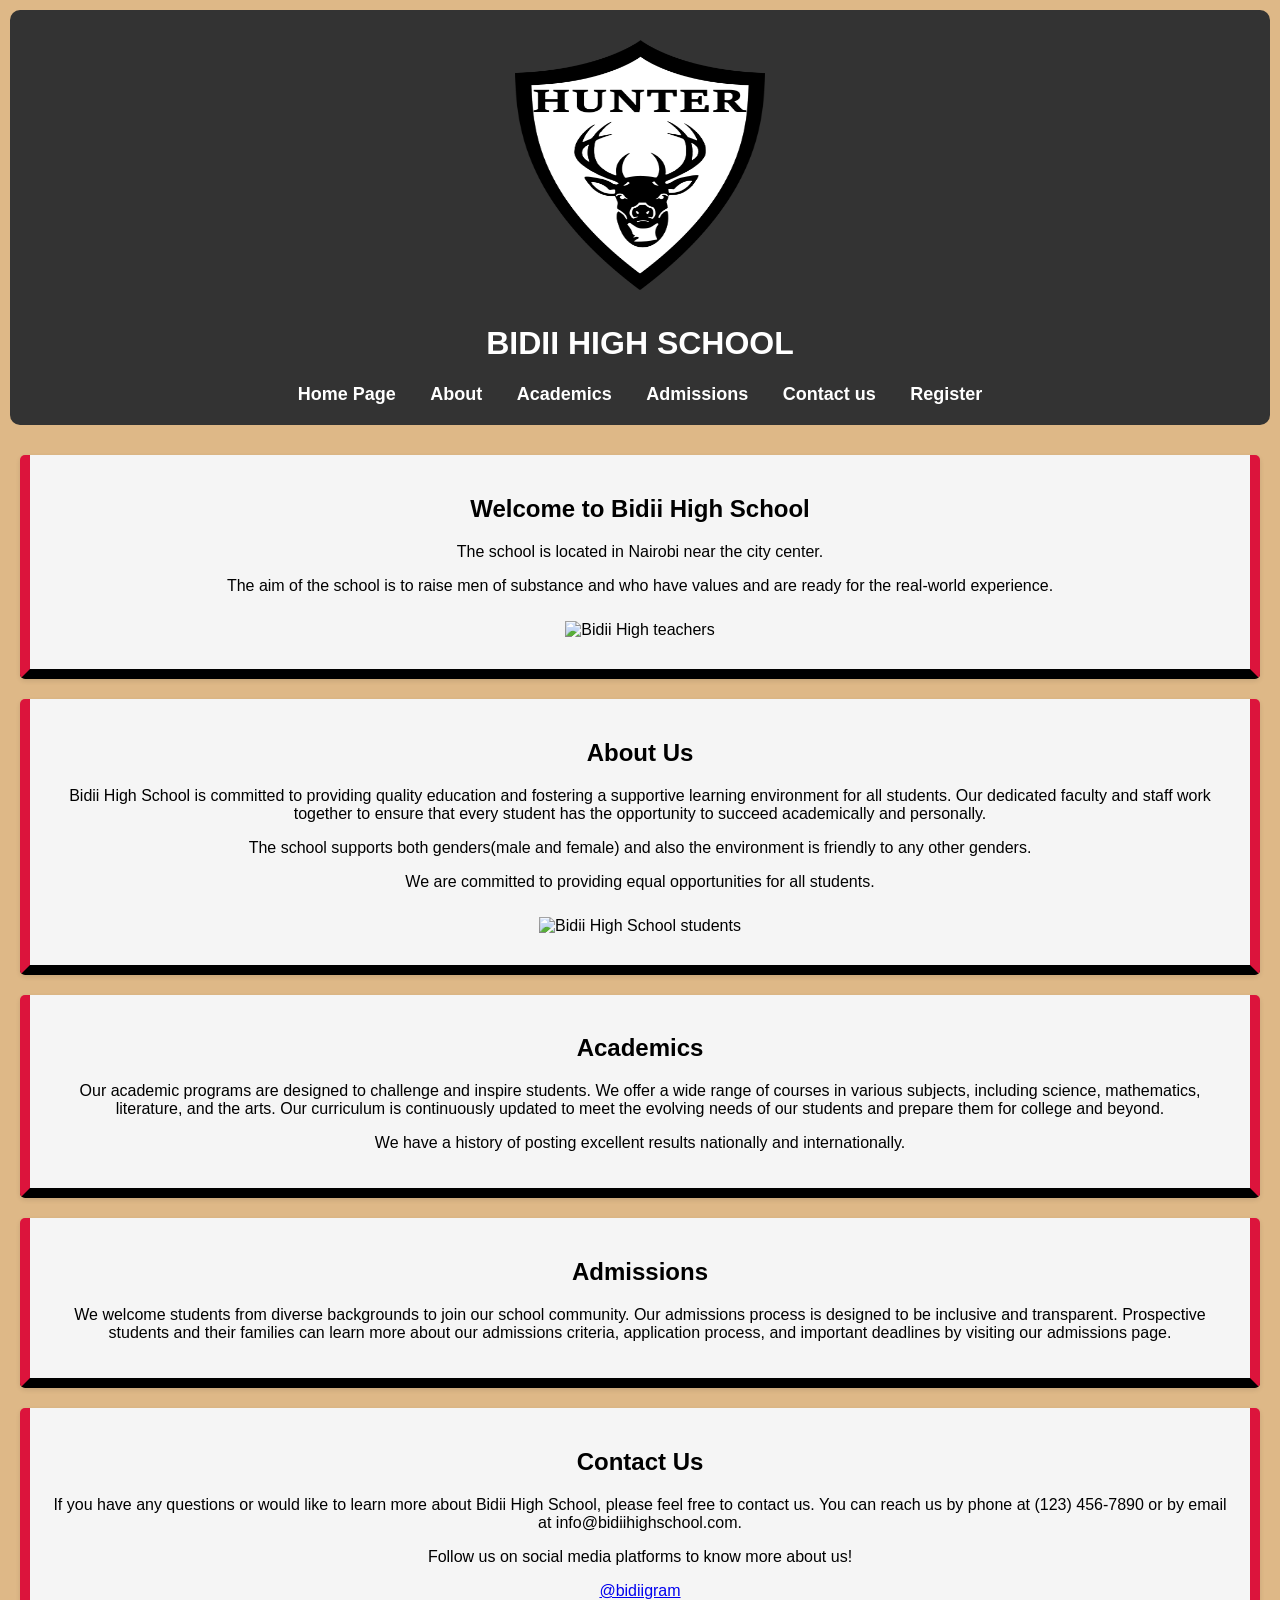
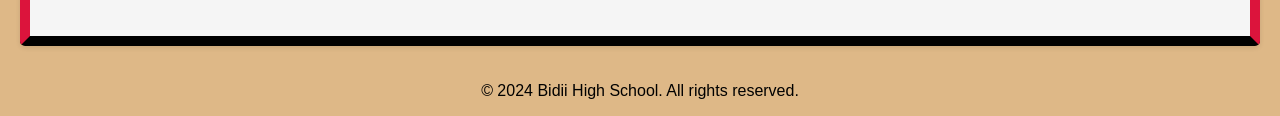
==== index(1).html @ c4f97449 "Add files via upload" ====
<!DOCTYPE html>
<html lang="en">
 <head>
    <meta charset="UTF-8">
    <meta name="viewport" content="width=device-width, initial-scale=1.0">
    <title>HIGH SCHOOL</title>
    <link rel="stylesheet" href="style(2).css">
 </head>
 <body>

  <header>
    <img src="mickeylit-hunter.png" alt="Bidii High School logo">
    <h1>BIDII HIGH SCHOOL </h1>
    <nav>
      <a href="#Home Page">Home Page</a>
      <a href="#About">About</a>
      <a href="#Academics">Academics</a>
      <a href="#Admissions">Admissions</a>
      <a href="#Contact us">Contact us</a>
      <a href="registration.html">Register</a>
    </nav>
  </header>
   
  <main>
    <section class="hero" id="Home Page">
      <h2>Welcome to Bidii High School</h2>
      <p>The school is located in Nairobi near the city center.</p>
      <p>The aim of the school is to raise men of substance and who have values and are ready for the real-world experience.</p>
      <img src="https://petercrestinternational.co.ke/slide4.jpg" alt="Bidii High teachers" class="hero-image">
    </section>

    <section id="About">
      <h2>About Us</h2>
      <p>Bidii High School is committed to providing quality education and fostering a supportive learning environment for all students. Our dedicated faculty and staff work together to ensure that every student has the opportunity to succeed academically and personally.</p>
      <p>The school supports both genders(male and female) and also the environment is friendly to any other genders.</p>
      <p>We are committed to providing equal opportunities for all students.</p>
      <img src="https://encrypted-tbn0.gstatic.com/images?q=tbn:ANd9GcTIPRSpawWWJDsKFZHXBhHAh7nsdKnHlnMd3g&s" alt="Bidii High School students" class="about-image">
    </section>

    <section id="Academics">
      <h2>Academics</h2>
      <p>Our academic programs are designed to challenge and inspire students. We offer a wide range of courses in various subjects, including science, mathematics, literature, and the arts. Our curriculum is continuously updated to meet the evolving needs of our students and prepare them for college and beyond.</p>
      <p>We have a history of posting excellent results nationally and internationally.</p>
    </section>

    <section id="Admissions">
      <h2>Admissions</h2>
      <p>We welcome students from diverse backgrounds to join our school community. Our admissions process is designed to be inclusive and transparent. Prospective students and their families can learn more about our admissions criteria, application process, and important deadlines by visiting our admissions page.</p>
    </section>

    <section id="Contact us">
      <h2>Contact Us</h2>
      <p>If you have any questions or would like to learn more about Bidii High School, please feel free to contact us. You can reach us by phone at (123) 456-7890 or by email at info@bidiihighschool.com.</p>
      <p>Follow us on social media platforms to know more about us!</p>
      <p><a href="https://instagram.com/bidiigram?igsh=N2ZrYml4ZGpscHoO">@bidiigram</a></p>
    </section>
  </main>

  <footer>
    <p>&copy; 2024 Bidii High School. All rights reserved.</p>
  </footer>  
 </body>
</html>
---- style(2).css ----
body {
    background-color: burlywood;
    font-family: sans-serif;
    display: flex;
    flex-direction: column;
    text-align: center;
    margin: 0;
    padding: 0;
    scroll-behavior: smooth;
}

header {
    background-color: #333;
    color: white;
    padding: 20px;
    margin: 10px;
    text-align: center;
    font-weight: bold;
    border-radius: 10px;
}

nav a {
    color: white;
    text-decoration: none;
    margin: 0 15px;
    font-size: 18px;
}

nav a:hover {
    text-decoration: underline;
    color: #0fd;
}

section {
    background-color: whitesmoke;
    margin: 20px;
    padding: 20px;
    border-right: 10px solid crimson;
    border-left: 10px solid crimson;
    border-bottom: 10px solid black;
    border-radius: 5px;
    box-shadow: 0 2px 5px rgba(0, 0, 0, 0.1);
}

section:hover {
    border-left: 10px solid #0fd;
    border-bottom: 10px solid #0fd;
    border-right: 10px solid #0fd;
    transform: scale(1.02);
}

img {
    width: 250px;
    height: 250px;
    margin: 10px;
}

.hero-image {
    width: 50%;
    height: 50%;
}

.about-image {
    width: 50%;
    height: 50%;
}
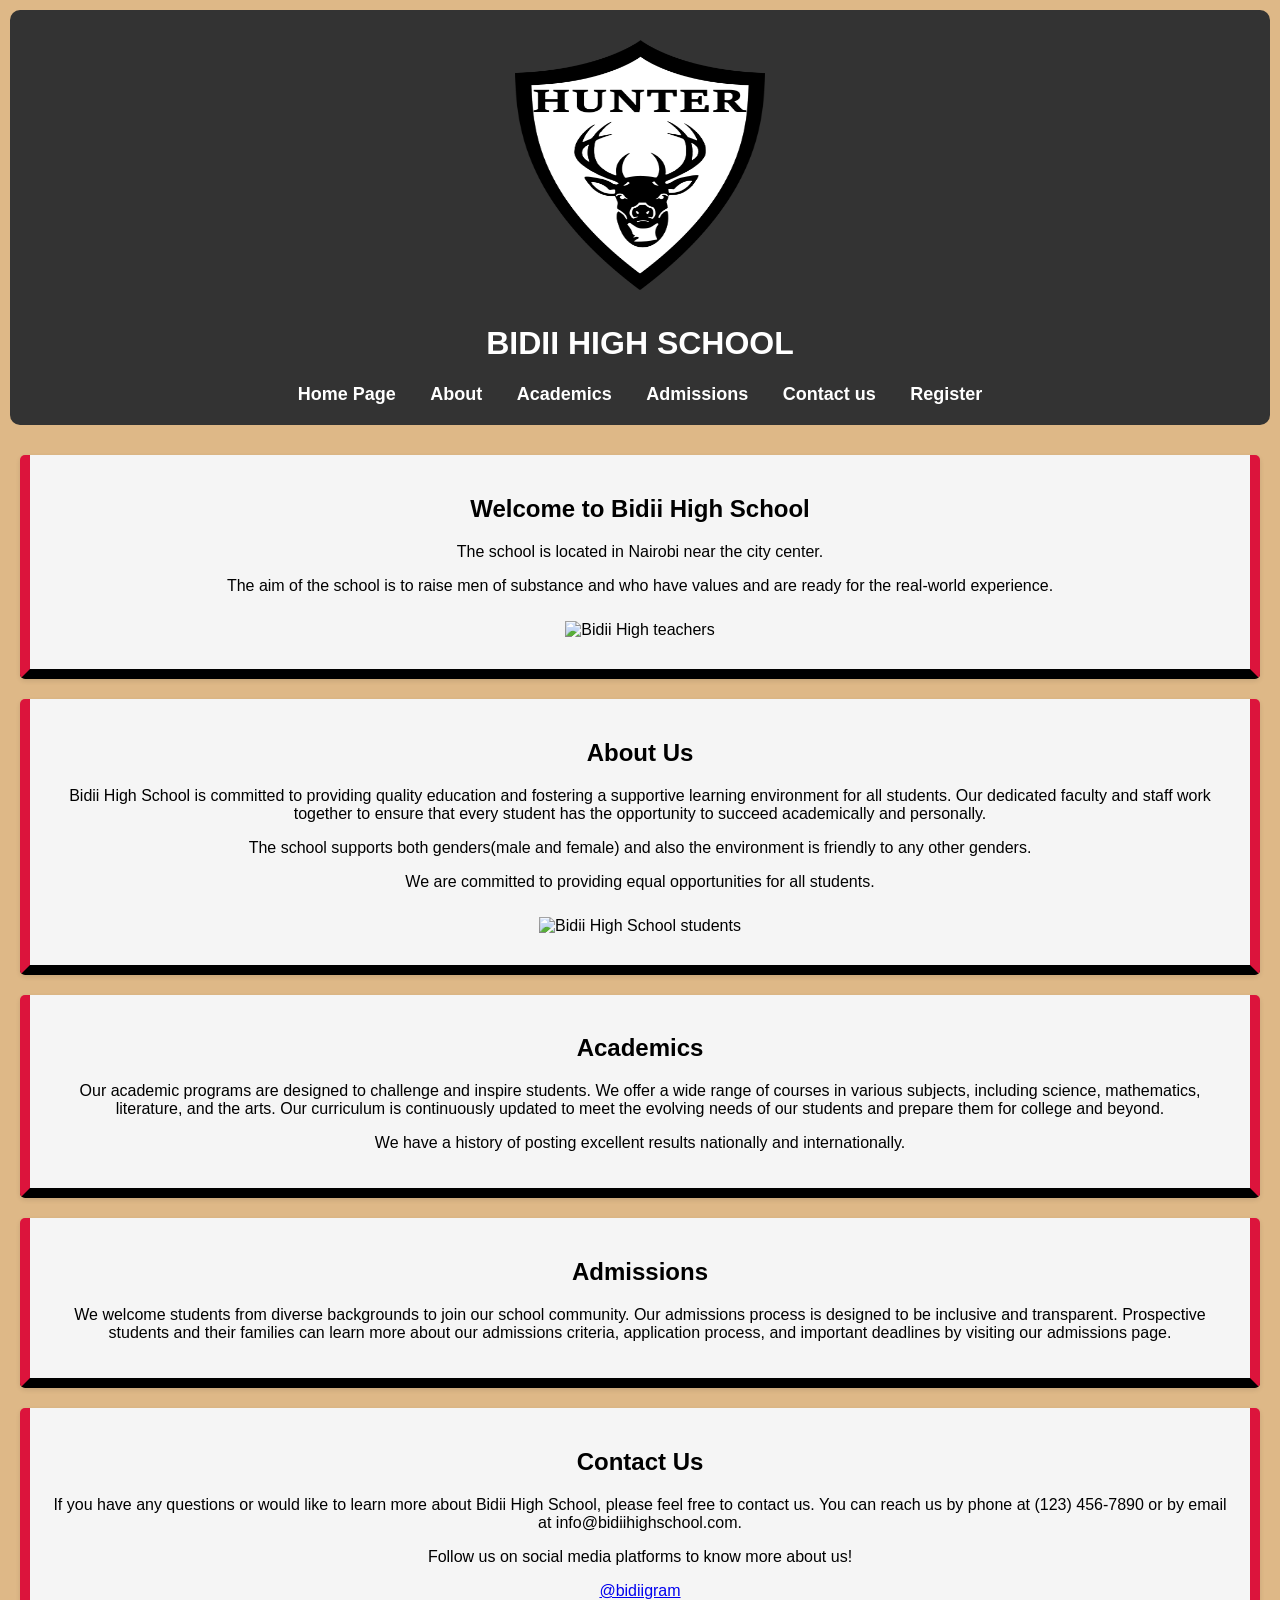
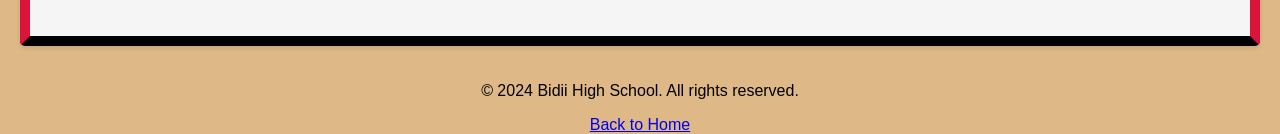
==== commit a910a435: "Add files via upload" ====
--- a/index(1).html
+++ b/index(1).html
@@ -58,6 +58,7 @@
 
   <footer>
     <p>&copy; 2024 Bidii High School. All rights reserved.</p>
+    <a href="projects.html">Back to Home</a>
   </footer>  
  </body>
 </html>
